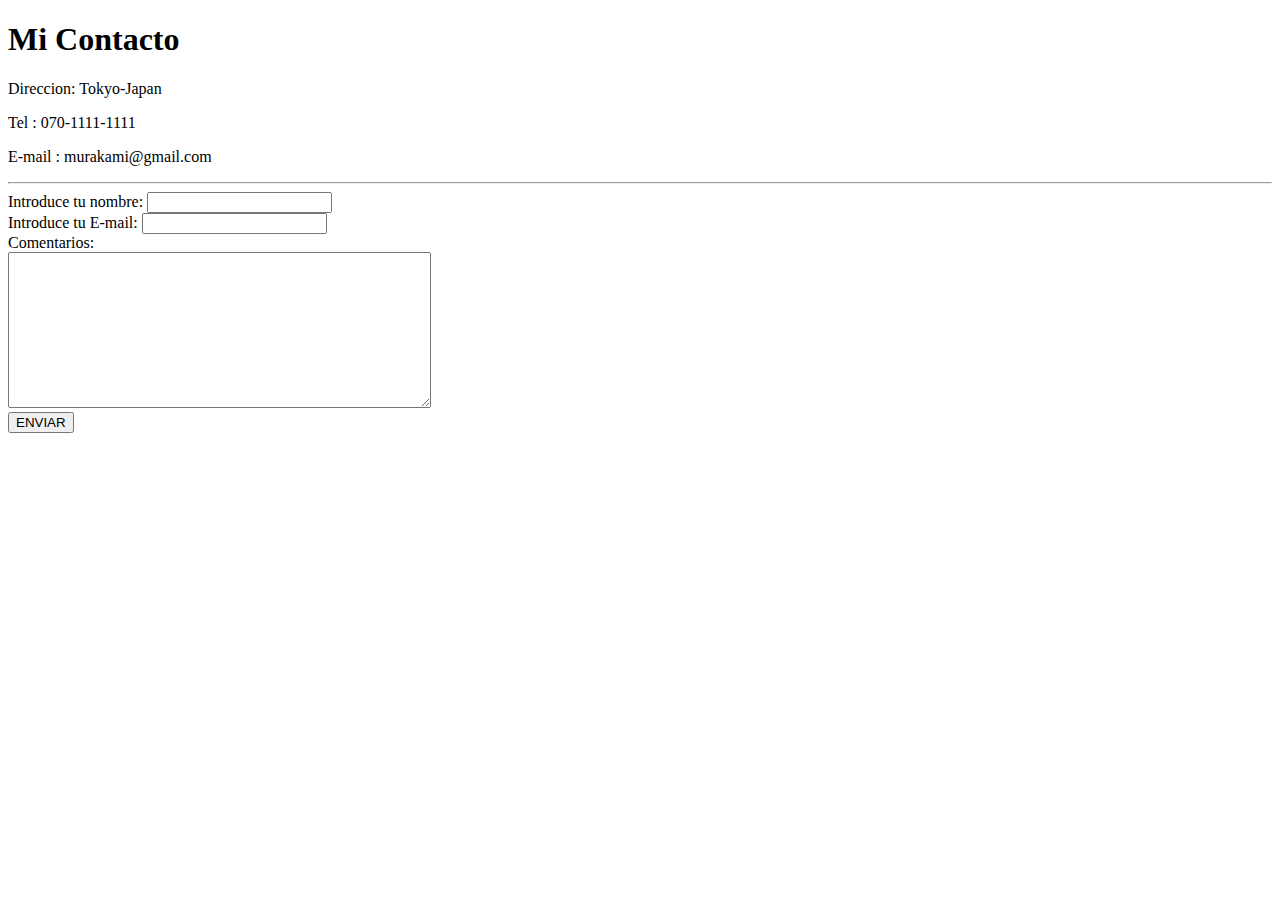
==== contacto.html @ 6e17c1f9 "Add initial cv website files" ====
<!DOCTYPE html>
<html lang="en">
<head>
    <meta charset="UTF-8">
    <meta name="viewport" content="width=device-width, initial-scale=1.0">
    <title>Mi Contacto</title>
</head>
<body>
    <h1>Mi Contacto</h1>
    <p>Direccion: Tokyo-Japan</p>
    <p>Tel : 070-1111-1111</p>
    <p>E-mail : murakami@gmail.com</p>
    <hr>

    <form action="mailto:murakami.eb@gmail.com" method="post" enctype="text/plain">
        <label>Introduce tu nombre:</label>
        <input type="text" name="tuNombre" value=""><br>
        <label>Introduce tu E-mail:</label>
        <input type="email" name="tuEmail" id=""><br>
        <label>Comentarios:</label><br>
        <textarea name="tusComentarios" id="" cols="50" rows="10"></textarea><br>
        <input type="submit" value="ENVIAR">

    </form>
</body>
</html>
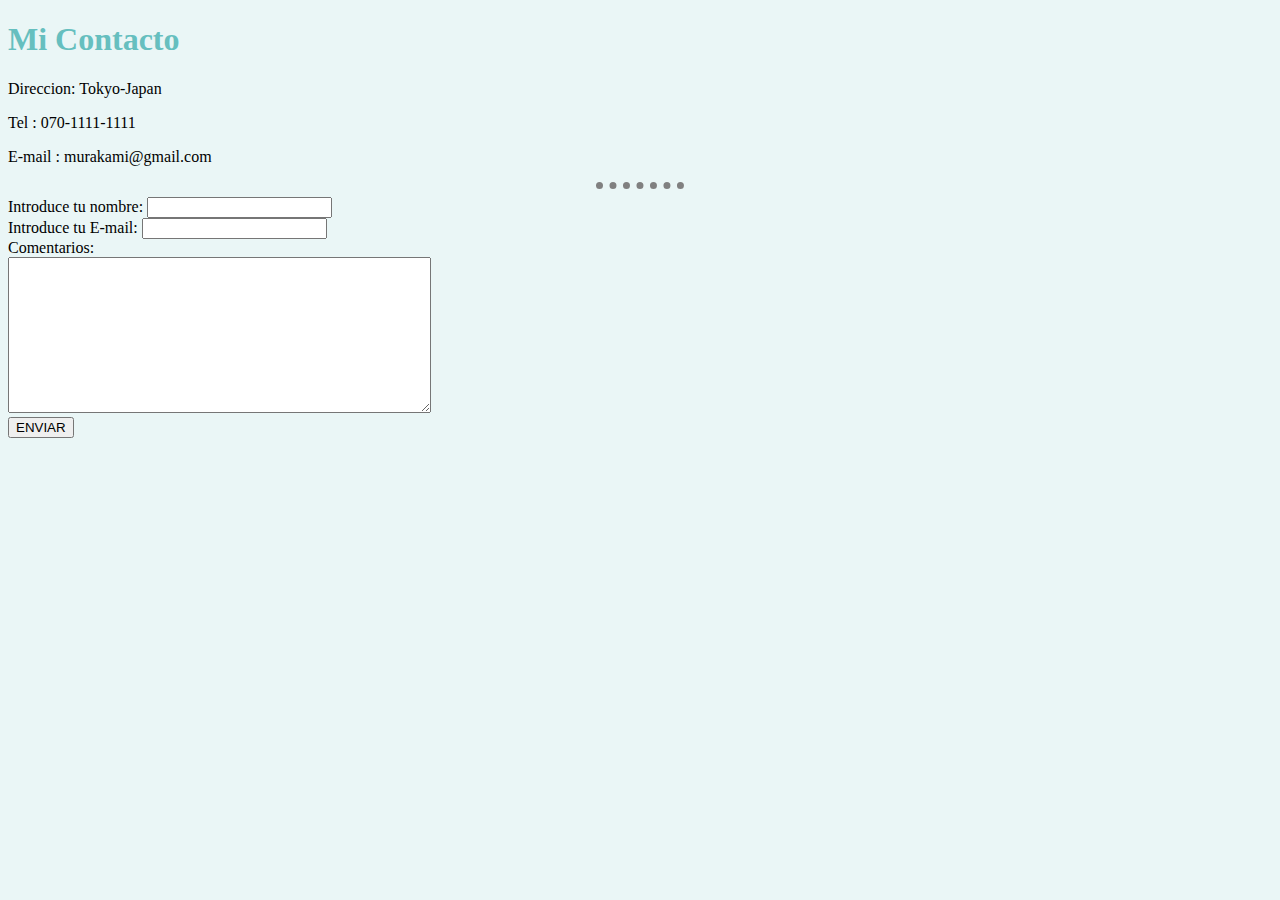
==== commit 6020289f: "Add files via upload" ====
--- a/contacto.html
+++ b/contacto.html
@@ -4,6 +4,7 @@
     <meta charset="UTF-8">
     <meta name="viewport" content="width=device-width, initial-scale=1.0">
     <title>Mi Contacto</title>
+    <link rel="stylesheet" href="css/styles.css">
 </head>
 <body>
     <h1>Mi Contacto</h1>
--- a/css/styles.css
+++ b/css/styles.css
@@ -0,0 +1,19 @@
+body{
+    background-color: #EAF6F6;
+}
+
+hr{
+    border-style: dotted none none;
+    width: 7%;
+    border-width: 7px;
+    border-color: gray;
+}
+
+h1{
+    color: #66BFBF;
+    
+}
+
+h3{
+    color: #66BFBF;
+}